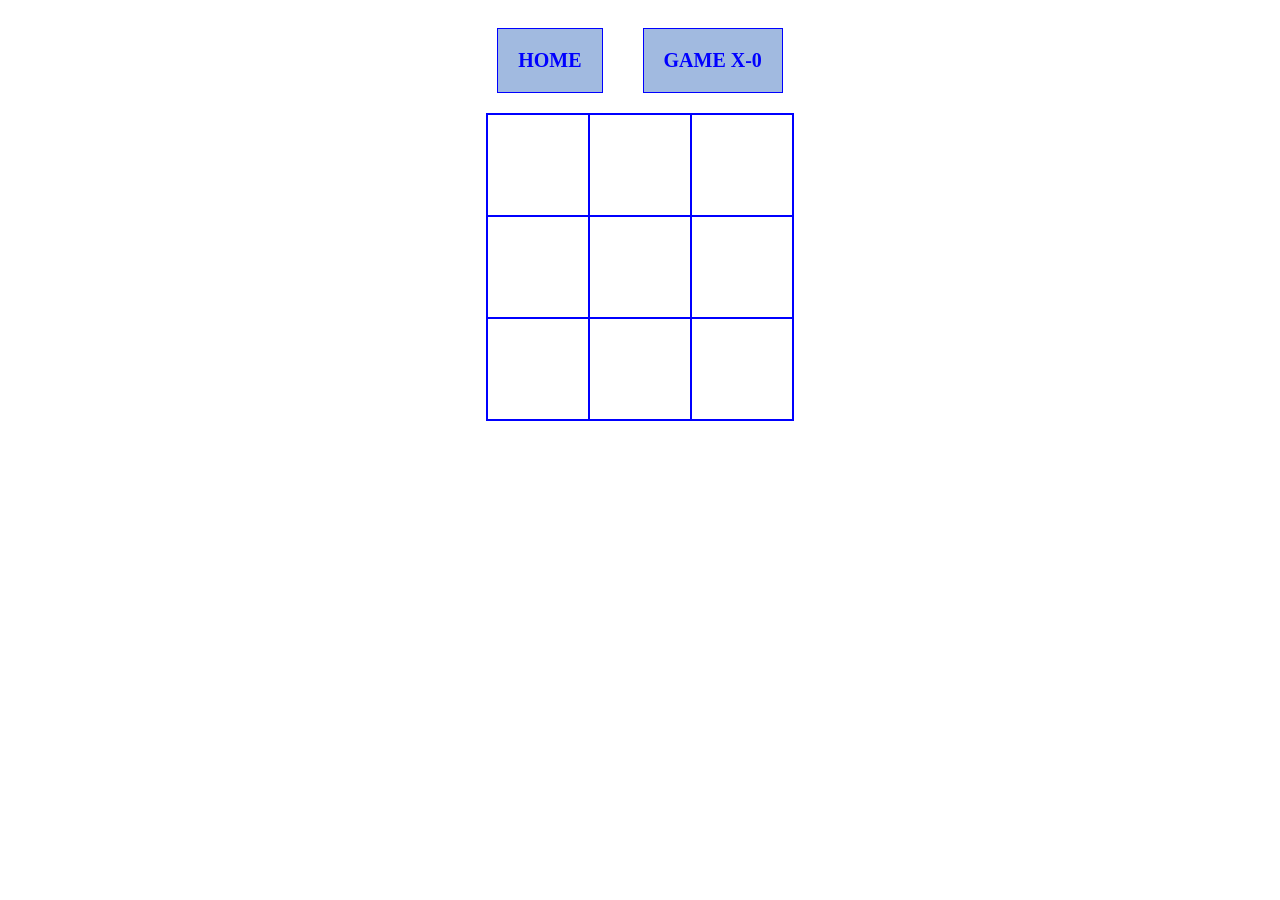
==== game-x-0.html @ 25c7297b "add files" ====
<!DOCTYPE html>
<html lang="en">

<head>
    <meta charset="UTF-8">
    <meta http-equiv="X-UA-Compatible" content="IE=edge">
    <meta name="viewport" content="width=device-width, initial-scale=1.0">
    <link rel="shortcut icon"
        href="./old-files-html-css/images/digital-circle-circuit-blue-background-futuristic-technology.jpg" />
    <title>Document</title>
    <link rel="stylesheet" href="./css/main.css">
    <title>X - 0</title>
</head>
<header class="container">
    <nav>
        <ul class="nav-list">
            <li class="nav-item">
                <a class="nav-link" href="./index.html">HOME</a>
            </li>
            <li class="nav-item">
                <a class="nav-link" href="./game-x-0.html">GAME X-0</a>
            </li>
            <!-- <li class="nav-item"></li>
            <li class="nav-item"></li> -->
        </ul>
    </nav>

</header>

<section class="container">
    <div class="game__content"></div>
</section>

<div class="backdrop is-hidden" data-modal>
    <div class="modal js-modal">
        <button class="modal__close-btn" data-modal-close>
            <svg lang="en" aria-label="close icon" class="modal__icon" width="18" height="18">
                <use href="./images/icons.svg#icon-close"></use>
            </svg>
        </button>
    </div>
</div>
<script src="./js/game-X-0.js" type="module"></script>

<body>

</body>

</html>
---- css/main.css ----
.current {
    color: red;
}

.optionsJS {
    color: #008000;
    color: #ff0000;
    color: #ffff00;
    color: #0000ff;
    color: #808080;
    color: #a52a2a;
}

ul {
    list-style: none;
    margin: 0;
    padding: 0;
}

img {
    display: block;
}


.container {
    padding-right: 15px;
    padding-left: 15px;
}

@media screen and (min-width: 480px) {
    .container {
        width: 480px;
        margin-right: auto;
        margin-left: auto;
    }
}

@media screen and (min-width: 768px) {
    .container {
        width: 768px;
    }
}

@media screen and (min-width: 1200px) {
    .container {
        width: 1200px;
    }
}

.main-title {
    font-size: 40px;
    text-align: center;
}

.container__btn {
    display: flex;
    flex-wrap: wrap;
    justify-content: center;
    align-items: center;

}

.sae__btn {

    margin: 50px;

    width: 100px;
    height: 70px;

    color: #000000;
    background-color: #fff;
    border: 1px solid #000000;

    font-size: 20px;
    text-align: center;

}

.active_btn {
    color: red;
    border: 2px solid red;
    font-weight: 700;
    font-size: 22px;
}

.nav-list {
    display: flex;
    justify-content: center;
    align-items: center;
}

.nav-item {
    margin: 20px;

}

.nav-link {
    display: block;
    padding: 20px;

    border: 1px solid blue;
    background-color: #a1bae0;

    text-align: center;
    text-decoration: none;
    color: #0000ff;
    font-size: 20px;
    font-weight: 700;
}


/* GAME X-0 */
.game__content {
    width: 306px;
    border: 1px solid blue;
    margin: 0 auto;
}

.game__item {
    display: inline-block;
    width: 100px;
    height: 100px;

    font-size: 70px;
    line-height: 80px;
    text-align: center;
    vertical-align: middle;
    border: 1px solid blue;
    cursor: pointer;
    transition: background 1000;

}

.game__item:hover {
    background-color: green;
}

.backdrop {
    position: fixed;
    top: 0;
    left: 0;
    z-index: 100;
    width: 100%;
    height: 100%;
    padding: 93px 15px 94px;
    overflow-y: scroll;
    overflow-x: hidden;
    background: rgba(0, 0, 0, 0.2);
    transform: scale(1);
    visibility: visible;
    opacity: 1;
    transition: transform var(--animation), visibility var(--animation), opacity var(--animation);
}

.backdrop.is-hidden {
    visibility: hidden;
    transform: scale(1.1);
    opacity: 0;
    pointer-events: none;
}

@media screen and (min-width: 1200px) {
    .backdrop {
        padding: 0;
    }
}

.modal {
    position: relative;
    display: flex;
    flex-direction: column;
    padding: 40px;
    background: #ffffff;
    box-shadow: 0px 1px 3px rgba(0, 0, 0, 0.12), 0px 1px 1px rgba(0, 0, 0, 0.14), 0px 2px 1px rgba(0, 0, 0, 0.2);
    border-radius: 4px;
}

@media screen and (min-width: 480px) {
    .modal {
        max-width: 450px;
        /* min-height: 609px; */
        margin-right: auto;
        margin-left: auto;
    }
}

@media screen and (min-width: 1200px) {
    .modal {
        position: absolute;
        top: 50%;
        left: 50%;
        transform: translate(-50%, -50%);
        /* width: 528px;
        height: 581px;
        max-width: 100%;
        min-height: auto; */
    }
}

.modal__close-btn {
    position: absolute;
    top: 8px;
    right: 8px;
    width: 30px;
    height: 30px;
    padding: 0;
    fill: var(--black-color);
    border-radius: 50%;
    background-color: transparent;
    border: 1px solid rgba(0, 0, 0, 0.1);
    cursor: pointer;
    transition: fill var(--animation);
}

.modal__close-btn:hover,
.modal__close-btn:focus {
    fill: var(--accent-color);
}
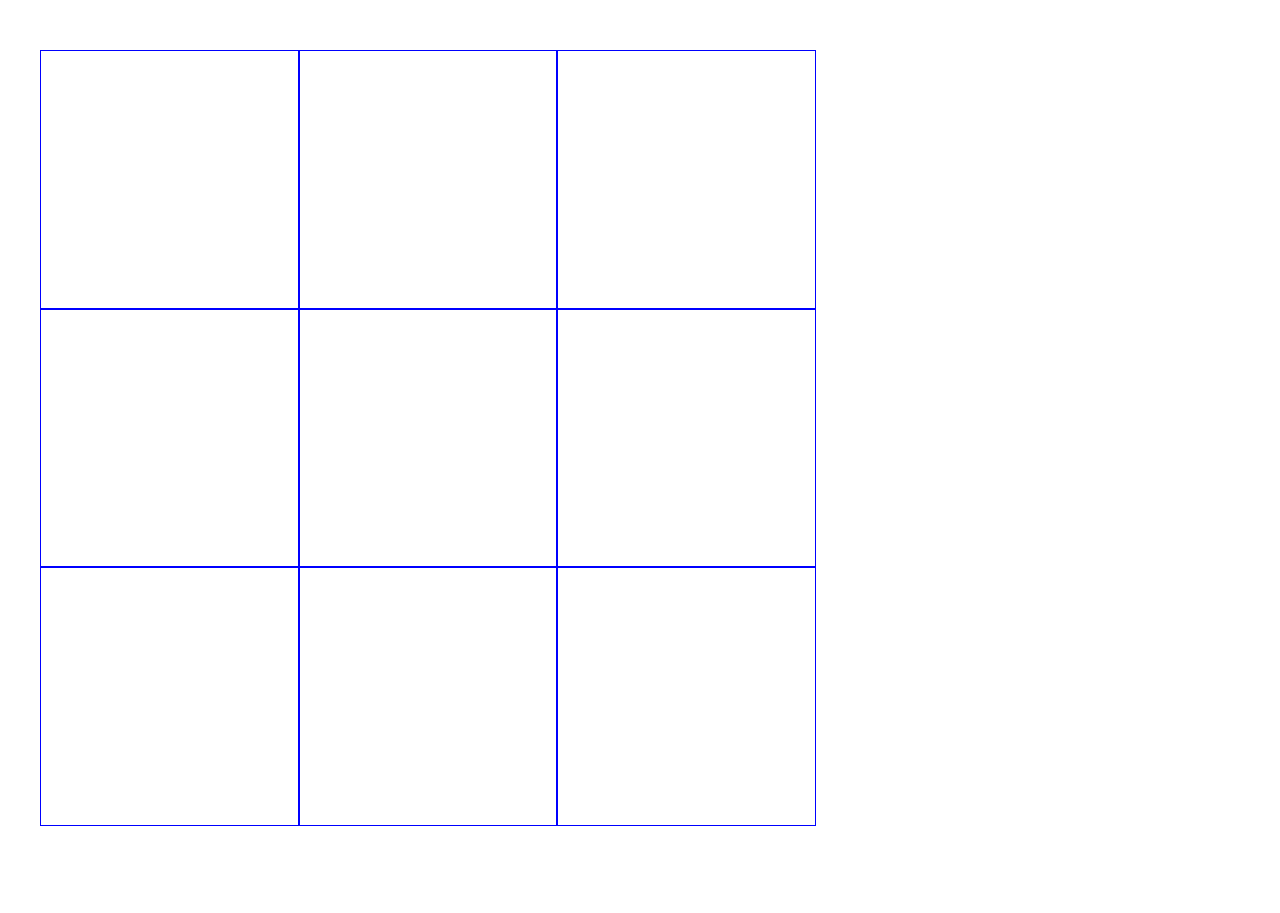
==== commit c6f740ef: "change style" ====
--- a/game-x-0.html
+++ b/game-x-0.html
@@ -11,21 +11,6 @@
     <link rel="stylesheet" href="./css/main.css">
     <title>X - 0</title>
 </head>
-<header class="container">
-    <nav>
-        <ul class="nav-list">
-            <li class="nav-item">
-                <a class="nav-link" href="./index.html">HOME</a>
-            </li>
-            <li class="nav-item">
-                <a class="nav-link" href="./game-x-0.html">GAME X-0</a>
-            </li>
-            <!-- <li class="nav-item"></li>
-            <li class="nav-item"></li> -->
-        </ul>
-    </nav>
-
-</header>
 
 <section class="container">
     <div class="game__content"></div>
--- a/css/main.css
+++ b/css/main.css
@@ -1,14 +1,5 @@
 .current {
     color: red;
-}
-
-.optionsJS {
-    color: #008000;
-    color: #ff0000;
-    color: #ffff00;
-    color: #0000ff;
-    color: #808080;
-    color: #a52a2a;
 }
 
 ul {
@@ -25,6 +16,8 @@
 .container {
     padding-right: 15px;
     padding-left: 15px;
+    /* margin-top: auto;
+    margin-bottom: auto; */
 }
 
 @media screen and (min-width: 480px) {
@@ -47,87 +40,33 @@
     }
 }
 
-.main-title {
-    font-size: 40px;
-    text-align: center;
-}
-
-.container__btn {
-    display: flex;
-    flex-wrap: wrap;
-    justify-content: center;
-    align-items: center;
-
-}
-
-.sae__btn {
-
-    margin: 50px;
-
-    width: 100px;
-    height: 70px;
-
-    color: #000000;
-    background-color: #fff;
-    border: 1px solid #000000;
-
-    font-size: 20px;
-    text-align: center;
-
-}
-
-.active_btn {
-    color: red;
-    border: 2px solid red;
-    font-weight: 700;
-    font-size: 22px;
-}
-
-.nav-list {
-    display: flex;
-    justify-content: center;
-    align-items: center;
-}
-
-.nav-item {
-    margin: 20px;
-
-}
-
-.nav-link {
-    display: block;
-    padding: 20px;
-
-    border: 1px solid blue;
-    background-color: #a1bae0;
-
-    text-align: center;
-    text-decoration: none;
-    color: #0000ff;
-    font-size: 20px;
-    font-weight: 700;
-}
-
 
 /* GAME X-0 */
 .game__content {
-    width: 306px;
-    border: 1px solid blue;
-    margin: 0 auto;
+    width: 95vh;
+    height: 95vh;
+
+    margin-top: 50px
 }
 
 .game__item {
     display: inline-block;
-    width: 100px;
-    height: 100px;
+    /* width: 100px;
+    height: 100px; */
 
-    font-size: 70px;
-    line-height: 80px;
+    width: 30%;
+    height: 30%;
+
+
+    /* font-size: 70px; */
+
+    font-size: 10rem;
+    line-height: 2.5;
     text-align: center;
     vertical-align: middle;
     border: 1px solid blue;
     cursor: pointer;
-    transition: background 1000;
+    transition: background-color linear 1000;
 
 }
 
